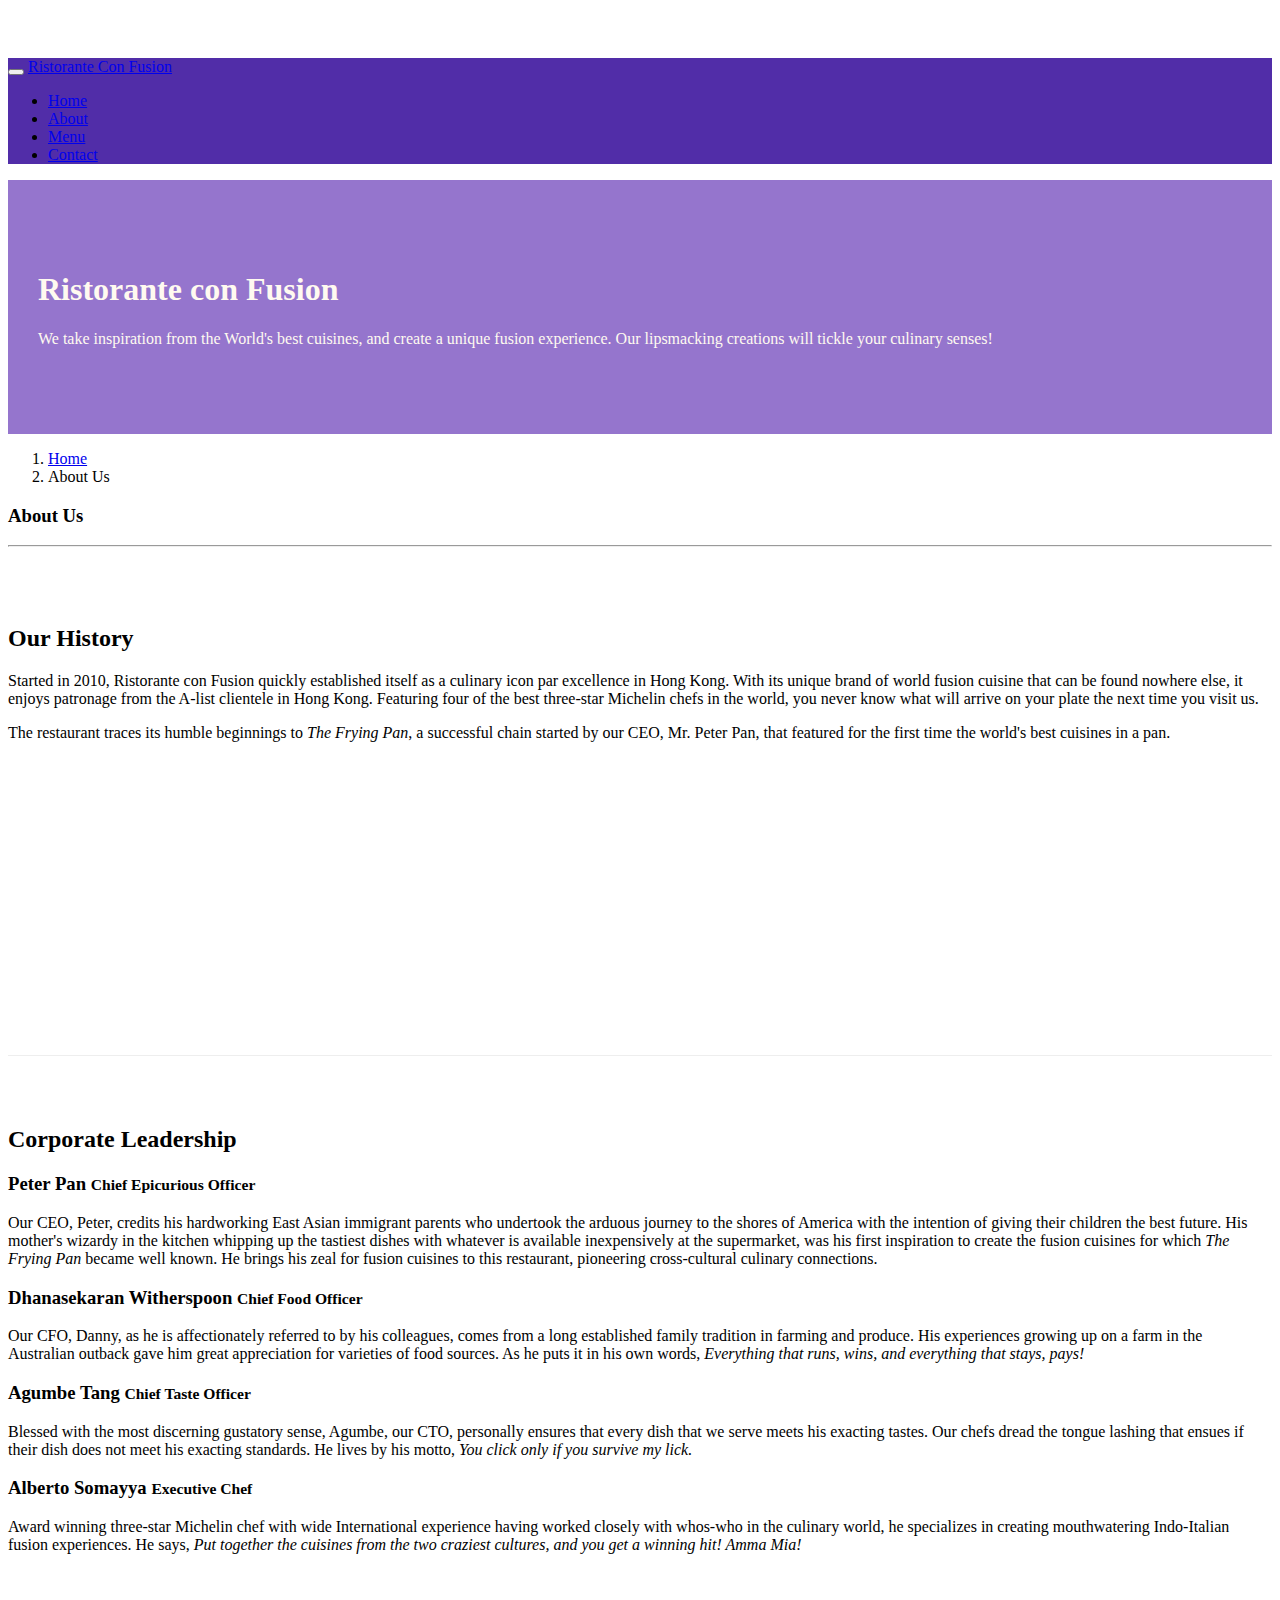
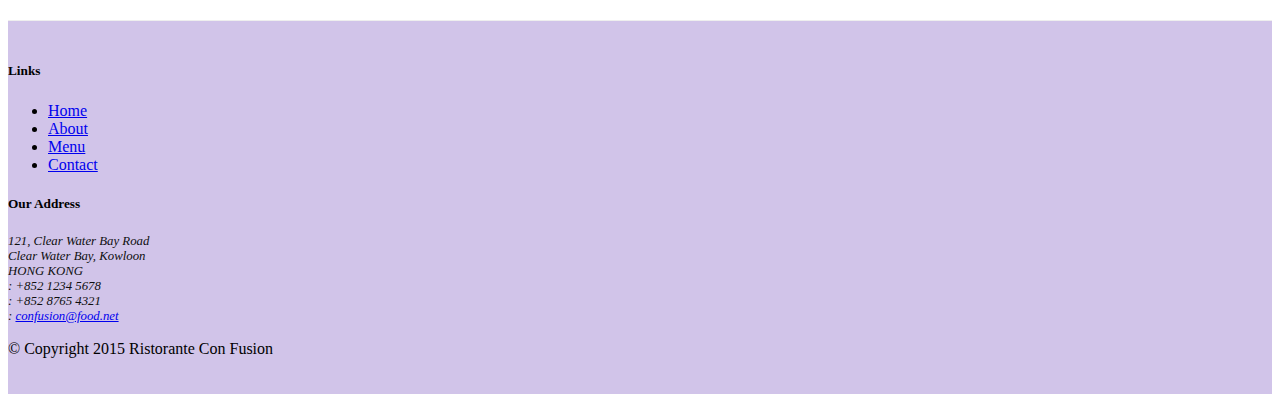
==== aboutus.html @ d4415926 "Add social-media icons and buttons" ====
<!DOCTYPE html>
<html lang="en">

<head>

  <title>Ristorante Con Fusion: About Us</title>

  <meta charset="utf-8">
  <meta name="viewport" content="width=device-width, initial-scale=1, shrink-to-fit=no">
  <meta http-equiv="x-ua-compatible" content="ie=edge">

  <meta name="author" content="Yulia Moldavsky">
  <meta name="description" content="Bootstrap4 course: Assignment 1">

  <!-- Bootstrap CSS -->
  <link rel="stylesheet" href="node_modules/bootstrap/dist/css/bootstrap.min.css">
  <link rel="stylesheet" href="node_modules/font-awesome/css/font-awesome.min.css">
  <link rel="stylesheet" href="css/bootstrap-social.css">
  <link rel="stylesheet" href="css/styles.css">
</head>

<body>

  <nav class="navbar navbar-inverse navbar-toggleable-sm fixed-top">
    <div class="container">

      <div class="navbar-header">
        <button class="navbar-toggler" type="button" data-toggle="collapse" data-target="#myNavbar">
              <span class="navbar-toggler-icon"></span>
            </button>
        <a class="navbar-brand" href="#">Ristorante Con Fusion</a>
      </div>

      <div class="collapse navbar-collapse" id="myNavbar">
        <ul class="navbar-nav">
          <li class="nav-item"><a class="nav-link" href="./index.html"><span class="fa fa-home fa-lg"></span> Home</a></li>
          <li class="nav-item active"><a class="nav-link" href="#"><span class="fa fa-info fa-lg"></span> About</a></li>
          <li class="nav-item"><a class="nav-link" href="#"><span class="fa fa-list fa-lg"></span> Menu</a></li>
          <li class="nav-item"><a class="nav-link" href="#"><span class="fa fa-address-card fa-lg"></span> Contact</a></li>
        </ul>
      </div>
    </div>
  </nav>

  <header class="jumbotron">
    <div class="container">
      <div class="row row-header">
        <div class="col-12 col-sm-8">
          <h1>Ristorante con Fusion</h1>
          <p>We take inspiration from the World's best cuisines, and create a unique fusion experience. Our lipsmacking creations
            will tickle your culinary senses!
          </p>
        </div>
        <div class="col col-sm">
        </div>
      </div>
    </div>
  </header>

  <div class="container">

    <div class="row">
      <ol class="col-12 breadcrumb">
        <li class="breadcrumb-item"><a href="./index.html">Home</a></li>
        <li class="breadcrumb-item active">About Us</li>
      </ol>

      <div class="col-12">
        <h3>About Us</h3>
        <hr>
      </div>
    </div>

    <div class="row row-content">
      <div class="col-12 col-sm-6">
        <h2>Our History</h2>
        <p>Started in 2010, Ristorante con Fusion quickly established itself as a culinary icon par excellence in Hong Kong.
          With its unique brand of world fusion cuisine that can be found nowhere else, it enjoys patronage from the A-list
          clientele in Hong Kong. Featuring four of the best three-star Michelin chefs in the world, you never know what
          will arrive on your plate the next time you visit us.
        </p>
        <p>The restaurant traces its humble beginnings to <em>The Frying Pan</em>, a successful chain started by our CEO, Mr.
          Peter Pan, that featured for the first time the world's best cuisines in a pan.
        </p>
      </div>
      <div class="col col-sm">
      </div>
    </div>

    <div class="row row-content">
      <div class="col-12">
        <h2>Corporate Leadership</h2>
        <h3>Peter Pan <small>Chief Epicurious Officer</small></h3>
        <p class="hidden-xs-down">Our CEO, Peter, credits his hardworking East Asian immigrant parents who undertook the arduous journey to the shores
          of America with the intention of giving their children the best future. His mother's wizardy in the kitchen whipping
          up the tastiest dishes with whatever is available inexpensively at the supermarket, was his first inspiration to
          create the fusion cuisines for which <em>The Frying Pan</em> became well known. He brings his zeal for fusion cuisines
          to this restaurant, pioneering cross-cultural culinary connections.
        </p>
        <h3>Dhanasekaran Witherspoon <small>Chief Food Officer</small></h3>
        <p class="hidden-xs-down">Our CFO, Danny, as he is affectionately referred to by his colleagues, comes from a long established family tradition
          in farming and produce. His experiences growing up on a farm in the Australian outback gave him great appreciation
          for varieties of food sources. As he puts it in his own words, <em>Everything that runs, wins, and everything that stays, pays!</em>
        </p>
        <h3>Agumbe Tang <small>Chief Taste Officer</small></h3>
        <p class="hidden-xs-down">Blessed with the most discerning gustatory sense, Agumbe, our CTO, personally ensures that every dish that we serve
          meets his exacting tastes. Our chefs dread the tongue lashing that ensues if their dish does not meet his exacting
          standards. He lives by his motto, <em>You click only if you survive my lick.</em>
        </p>
        <h3>Alberto Somayya <small>Executive Chef</small></h3>
        <p class="hidden-xs-down">Award winning three-star Michelin chef with wide International experience having worked closely with whos-who in
          the culinary world, he specializes in creating mouthwatering Indo-Italian fusion experiences. He says, <em>Put together the cuisines from the two craziest cultures, and you get a winning hit! Amma Mia!</em>
        </p>
      </div>
    </div>
  </div>

  <footer class="footer">
    <div class="container">
      <div class="row">
        <div class="col-5 offset-1 col-sm-2">
          <h5>Links</h5>
          <ul class="list-unstyled">
            <li><a href="./index.html">Home</a></li>
            <li><a href="#">About</a></li>
            <li><a href="#">Menu</a></li>
            <li><a href="#">Contact</a></li>
          </ul>
        </div>
        <div class="col-6 col-sm-5">
          <h5>Our Address</h5>
          <address>
            121, Clear Water Bay Road
            <br> Clear Water Bay, Kowloon
            <br> HONG KONG
            <br> <i class="fa fa-phone fa-lg"></i>: +852 1234 5678
            <br> <i class="fa fa-fax fa-lg"></i>: +852 8765 4321
            <br> <i class="fa fa-envelope fa-lg"></i>: <a href="mailto:confusion@food.net">confusion@food.net</a>
          </address>
        </div>
        <div class="col-sm align-self-center">
          <div class="medialinks">
            <a class="btn btn-social-icon btn-google-plus" href="http://google.com/+"><i class="fa fa-google-plus"></i></a>
            <a class="btn btn-social-icon btn-facebook" href="http://www.facebook.com/profile.php?id="><i class="fa fa-facebook"></i></a>
            <a class="btn btn-social-icon btn-linkedin" href="http://www.linkedin.com/in/"><i class="fa fa-linkedin"></i></a>
            <a class="btn btn-social-icon btn-twitter" href="http://twitter.com/"><i class="fa fa-twitter"></i></a>
            <a class="btn btn-social-icon btn-youtube" href="http://youtube.com/"><i class="fa fa-youtube"></i></a>
            <a class="btn btn-social-icon" href="mailto:"><i class="fa fa-envelope-o"></i></a>
          </div>
        </div>
      </div>
      <div class="row justify-content-center">
        <div class="col-auto">
          <p>© Copyright 2015 Ristorante Con Fusion</p>
        </div>
      </div>
    </div>
  </footer>

  <!-- jQuery first, then Tether, then Bootstrap JS. -->
  <script src="node_modules/jquery/dist/jquery.min.js"></script>
  <script src="node_modules/tether/dist/js/tether.min.js"></script>
  <script src="node_modules/bootstrap/dist/js/bootstrap.min.js"></script>

</body>

</html>
---- css/styles.css ----
.row-header{
  margin:0px auto;
  padding:0px;
}

.row-content {
  margin:0px auto;
  padding: 50px 0px 50px 0px;
  border-bottom: 1px ridge;
  min-height:400px;
}

.footer {
  background-color: #D1C4E9;
  margin:0px auto;
  padding: 20px 0px 20px 0px;
}

.jumbotron {
  padding:70px 30px 70px 30px;
  margin:0px auto;
  background: #9575CD ;
  color:floralwhite;
}

address {
  font-size:80%;
  margin:0px;
  color:#0f0f0f;
}

.medialinks {
  text-align:center;
}

body {
  padding:50px 0px 0px 0px;
  z-index:0;
}

.navbar-inverse {
   background-color: #512DA8;
}
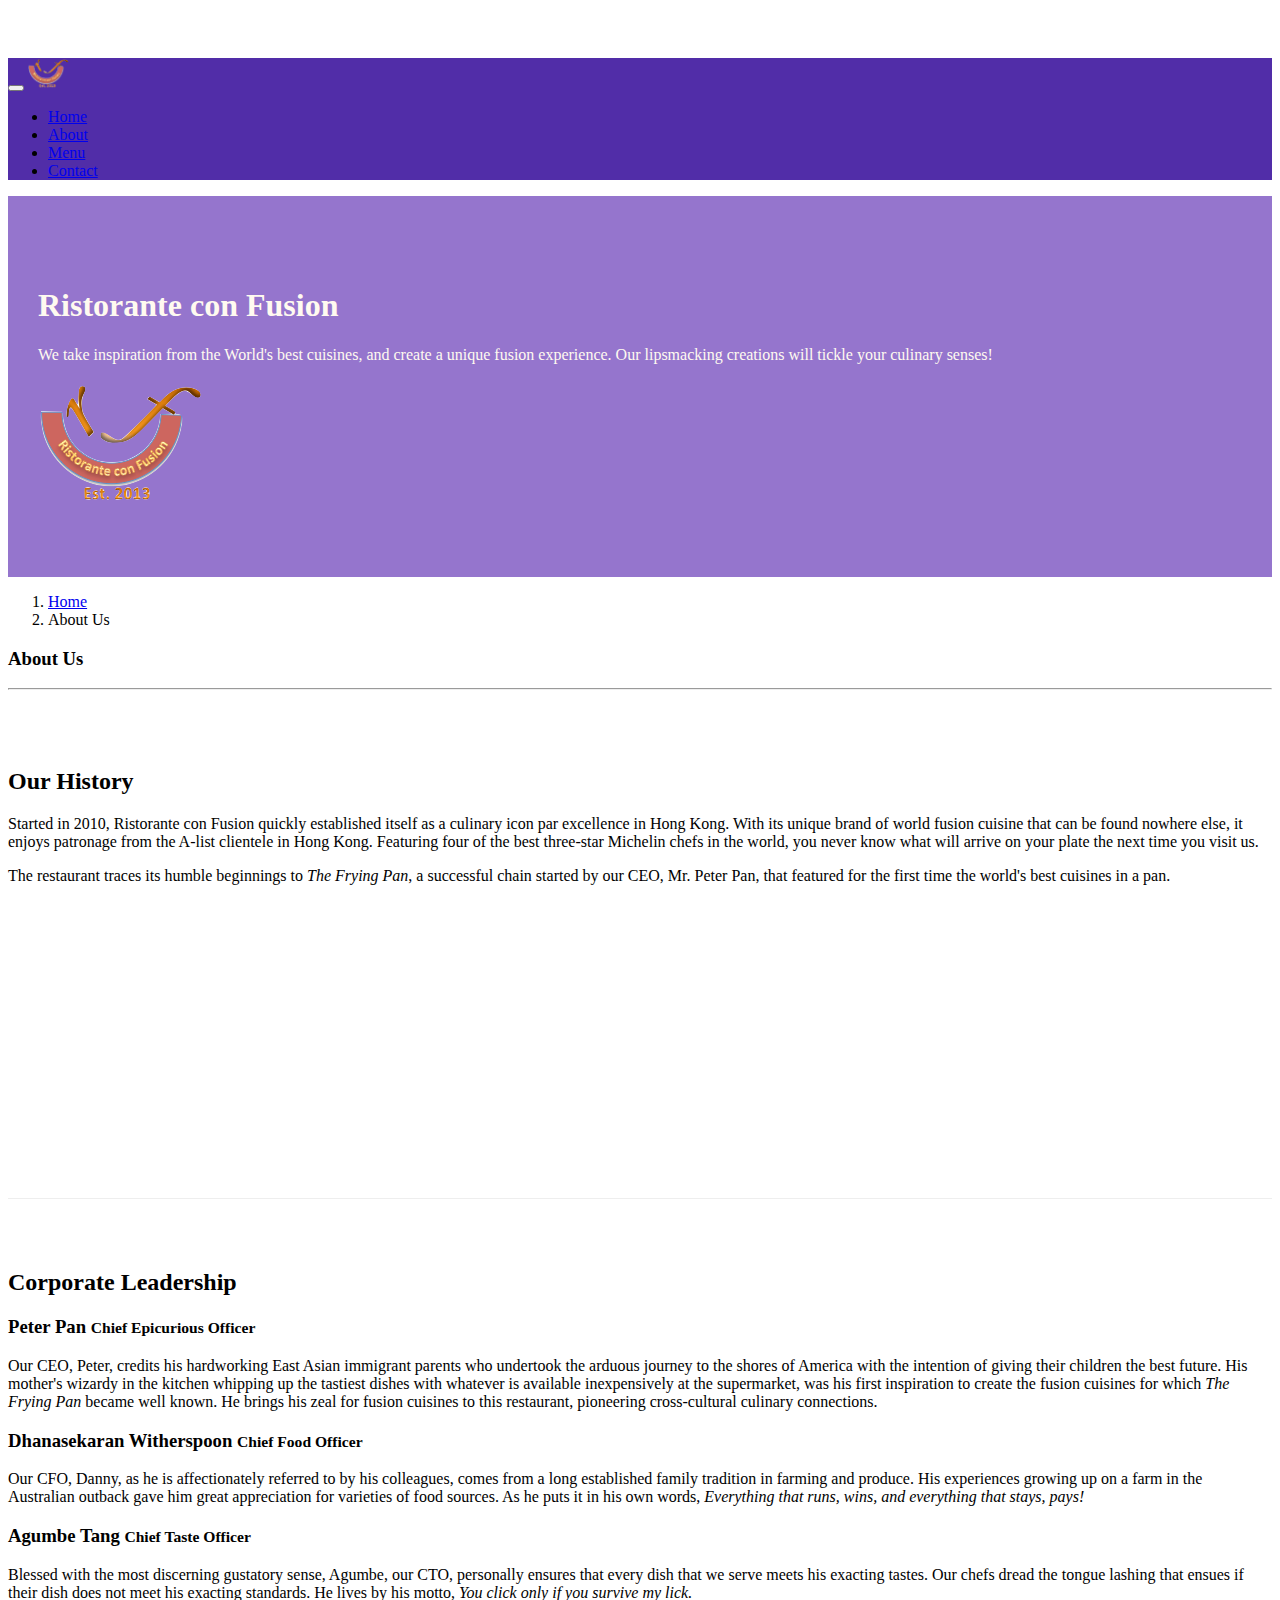
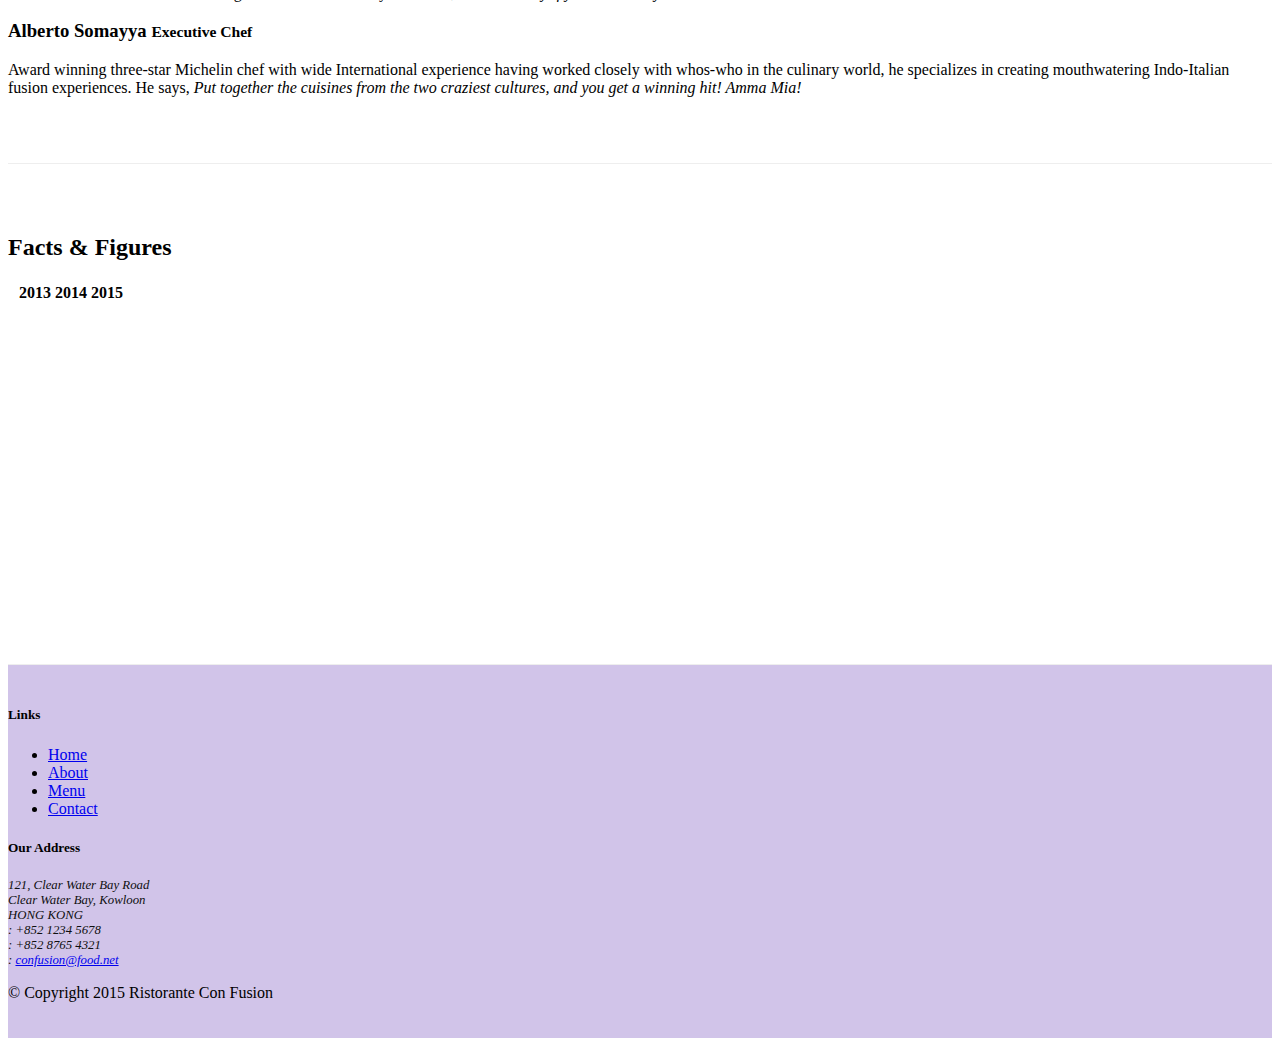
==== commit 1e09fed8: "Add logo image" ====
--- a/aboutus.html
+++ b/aboutus.html
@@ -27,8 +27,8 @@
       <div class="navbar-header">
         <button class="navbar-toggler" type="button" data-toggle="collapse" data-target="#myNavbar">
               <span class="navbar-toggler-icon"></span>
-            </button>
-        <a class="navbar-brand" href="#">Ristorante Con Fusion</a>
+        </button>
+        <a class="navbar-brand" href="#"><img src="img/logo.png" height="30" width="41"></a>
       </div>
 
       <div class="collapse navbar-collapse" id="myNavbar">
@@ -51,7 +51,8 @@
             will tickle your culinary senses!
           </p>
         </div>
-        <div class="col col-sm">
+        <div class="col col-sm align-self-center">
+          <img class="img-fluid" src="img/logo.png">
         </div>
       </div>
     </div>
@@ -113,6 +114,26 @@
         </p>
       </div>
     </div>
+
+    <div class="row row-content">
+      <div class="col-12 col-sm-9">
+        <h2>Facts &amp; Figures</h2>
+        <div class="table-responsive">
+          <table class="table table-striped">
+            <thead class="thead-inverse">
+              <tr>
+                <th>&nbsp;</th>
+                <th>2013</th>
+                <th>2014</th>
+                <th>2015</th>
+              </tr>
+            </thead>
+          </table>
+        </div>
+      </div>
+      <div class="col-12 col-sm-3">
+      </div>
+    </div>
   </div>
 
   <footer class="footer">
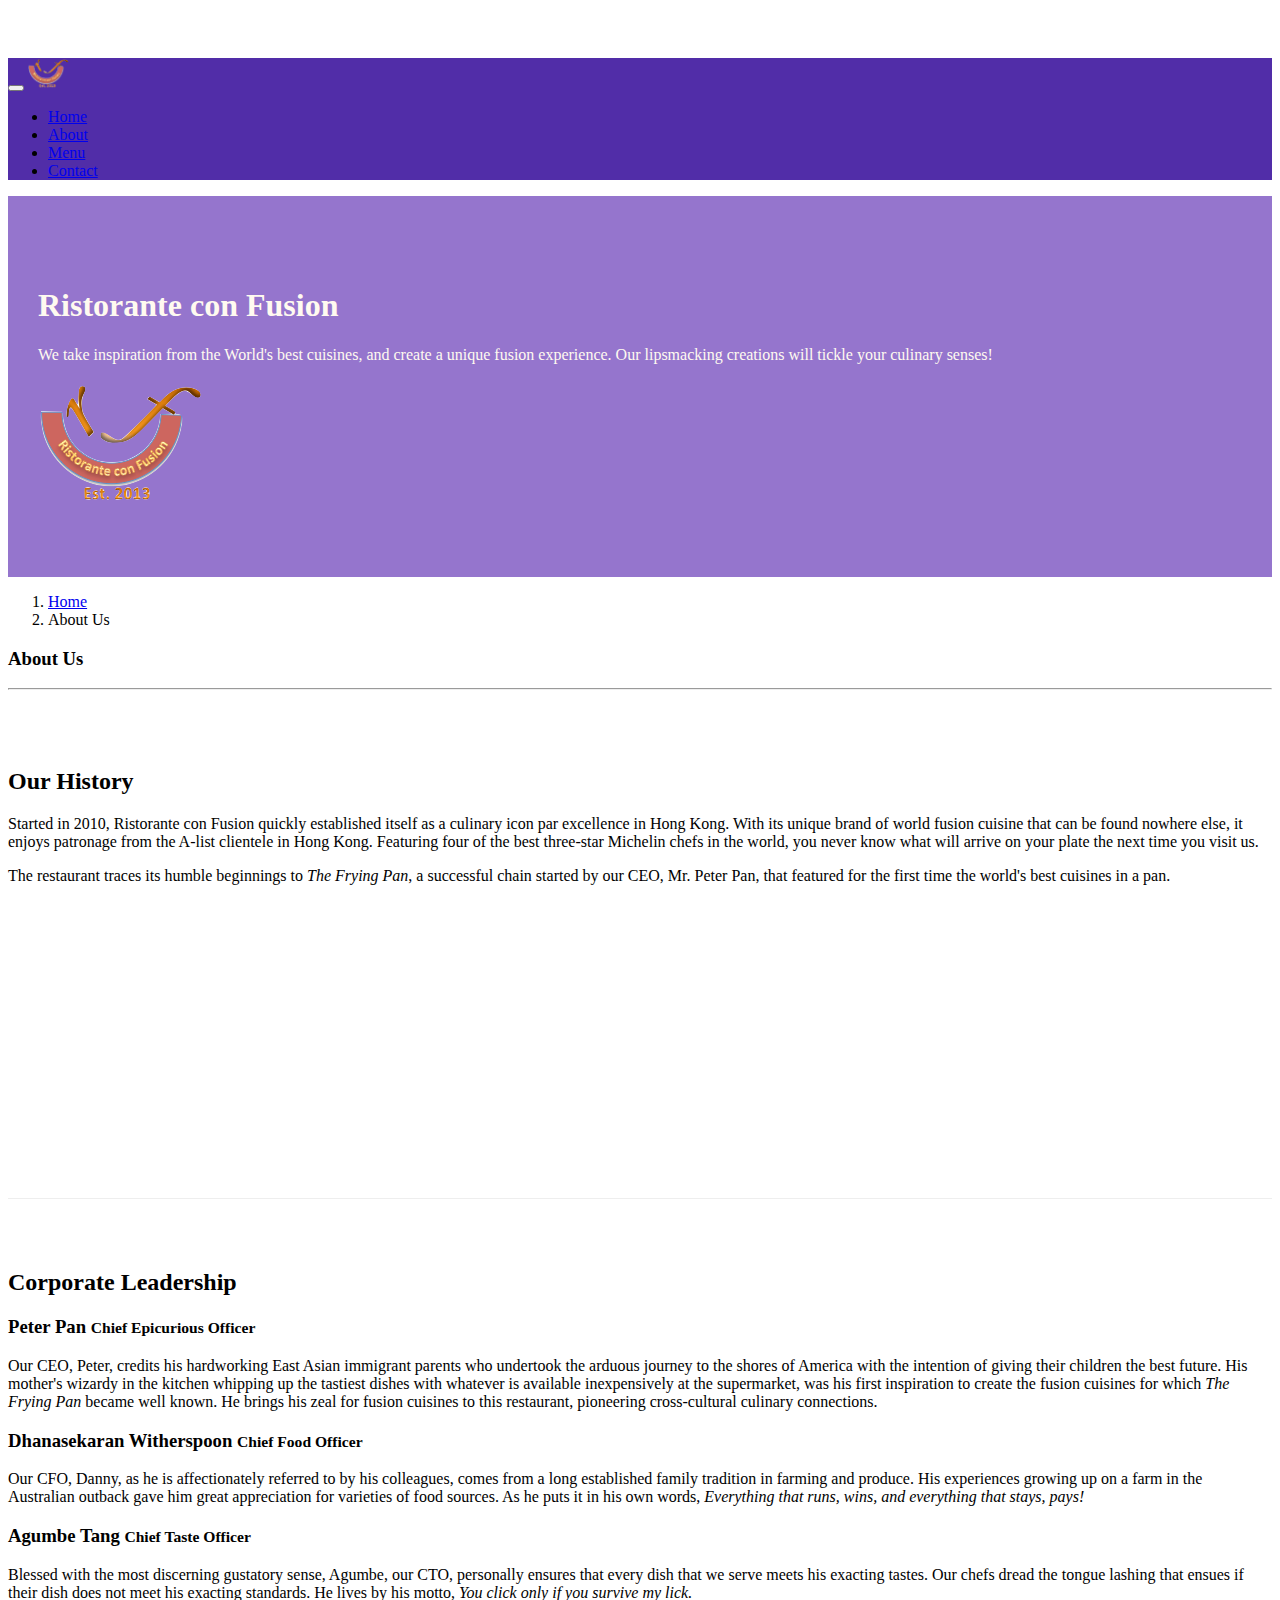
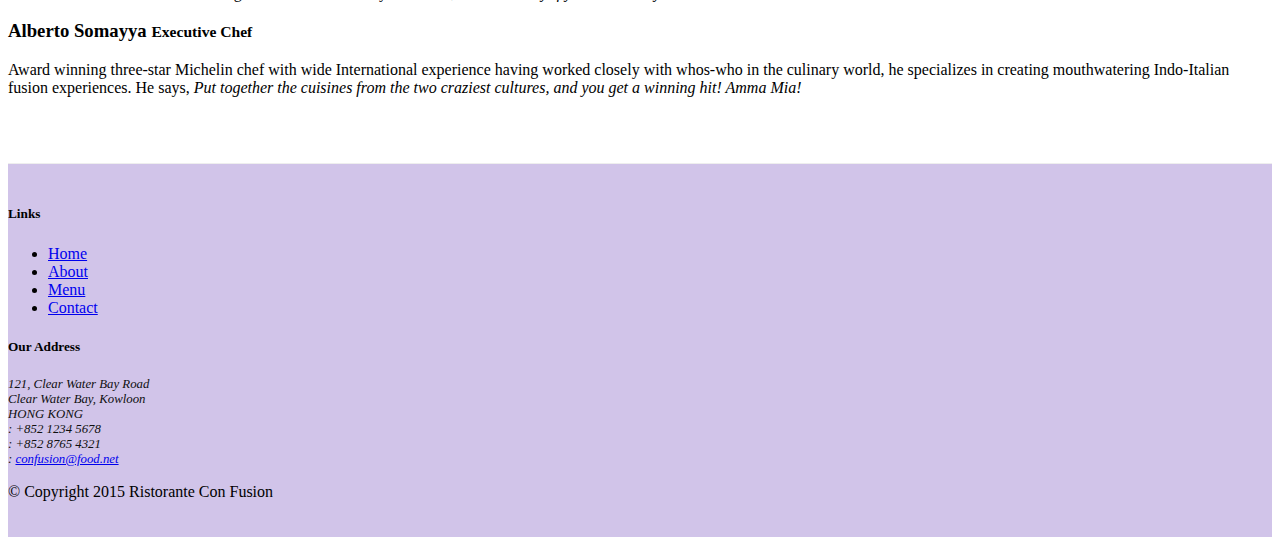
==== commit 28540e39: "Tables and Cards" ====
--- a/aboutus.html
+++ b/aboutus.html
@@ -36,7 +36,7 @@
           <li class="nav-item"><a class="nav-link" href="./index.html"><span class="fa fa-home fa-lg"></span> Home</a></li>
           <li class="nav-item active"><a class="nav-link" href="#"><span class="fa fa-info fa-lg"></span> About</a></li>
           <li class="nav-item"><a class="nav-link" href="#"><span class="fa fa-list fa-lg"></span> Menu</a></li>
-          <li class="nav-item"><a class="nav-link" href="#"><span class="fa fa-address-card fa-lg"></span> Contact</a></li>
+          <li class="nav-item"><a class="nav-link" href="./contactus.html"><span class="fa fa-address-card fa-lg"></span> Contact</a></li>
         </ul>
       </div>
     </div>
@@ -115,25 +115,8 @@
       </div>
     </div>
 
-    <div class="row row-content">
-      <div class="col-12 col-sm-9">
-        <h2>Facts &amp; Figures</h2>
-        <div class="table-responsive">
-          <table class="table table-striped">
-            <thead class="thead-inverse">
-              <tr>
-                <th>&nbsp;</th>
-                <th>2013</th>
-                <th>2014</th>
-                <th>2015</th>
-              </tr>
-            </thead>
-          </table>
-        </div>
-      </div>
-      <div class="col-12 col-sm-3">
-      </div>
-    </div>
+
+
   </div>
 
   <footer class="footer">
@@ -145,7 +128,7 @@
             <li><a href="./index.html">Home</a></li>
             <li><a href="#">About</a></li>
             <li><a href="#">Menu</a></li>
-            <li><a href="#">Contact</a></li>
+            <li><a href="./contactus.html">Contact</a></li>
           </ul>
         </div>
         <div class="col-6 col-sm-5">
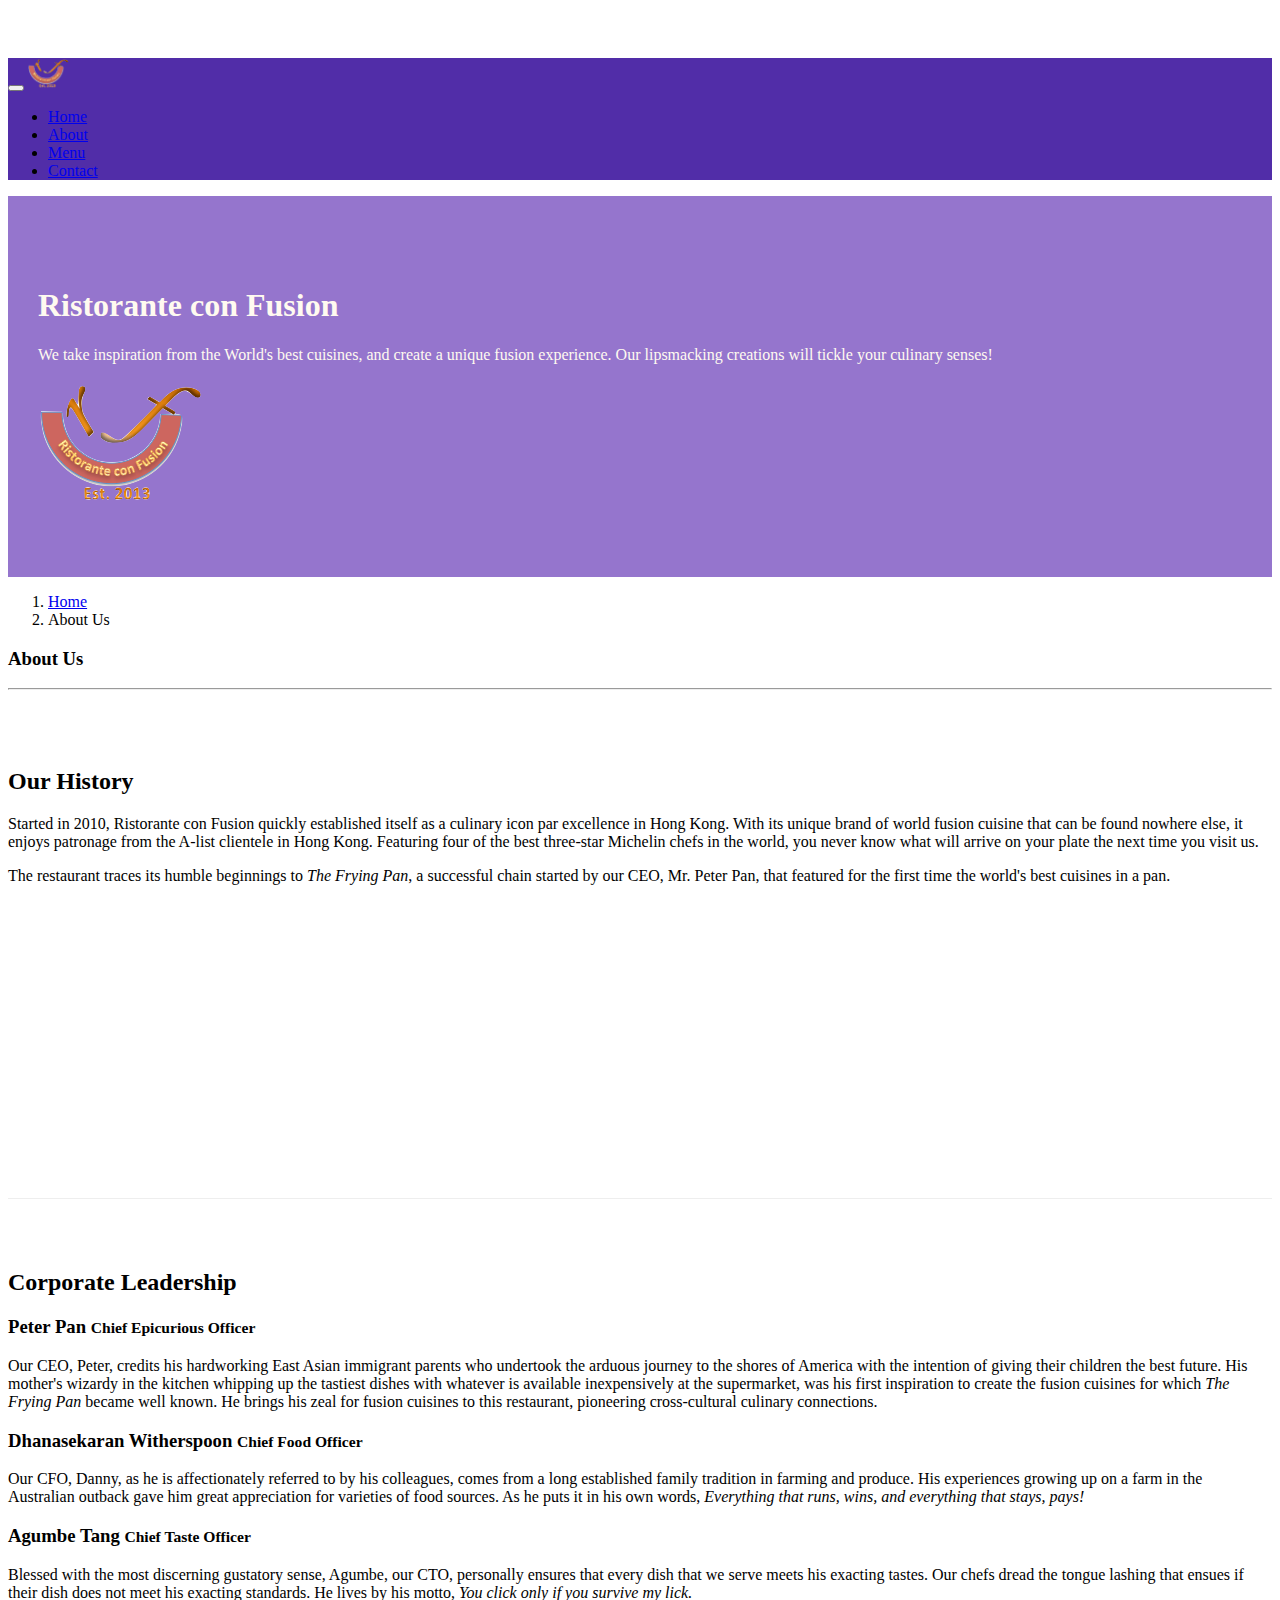
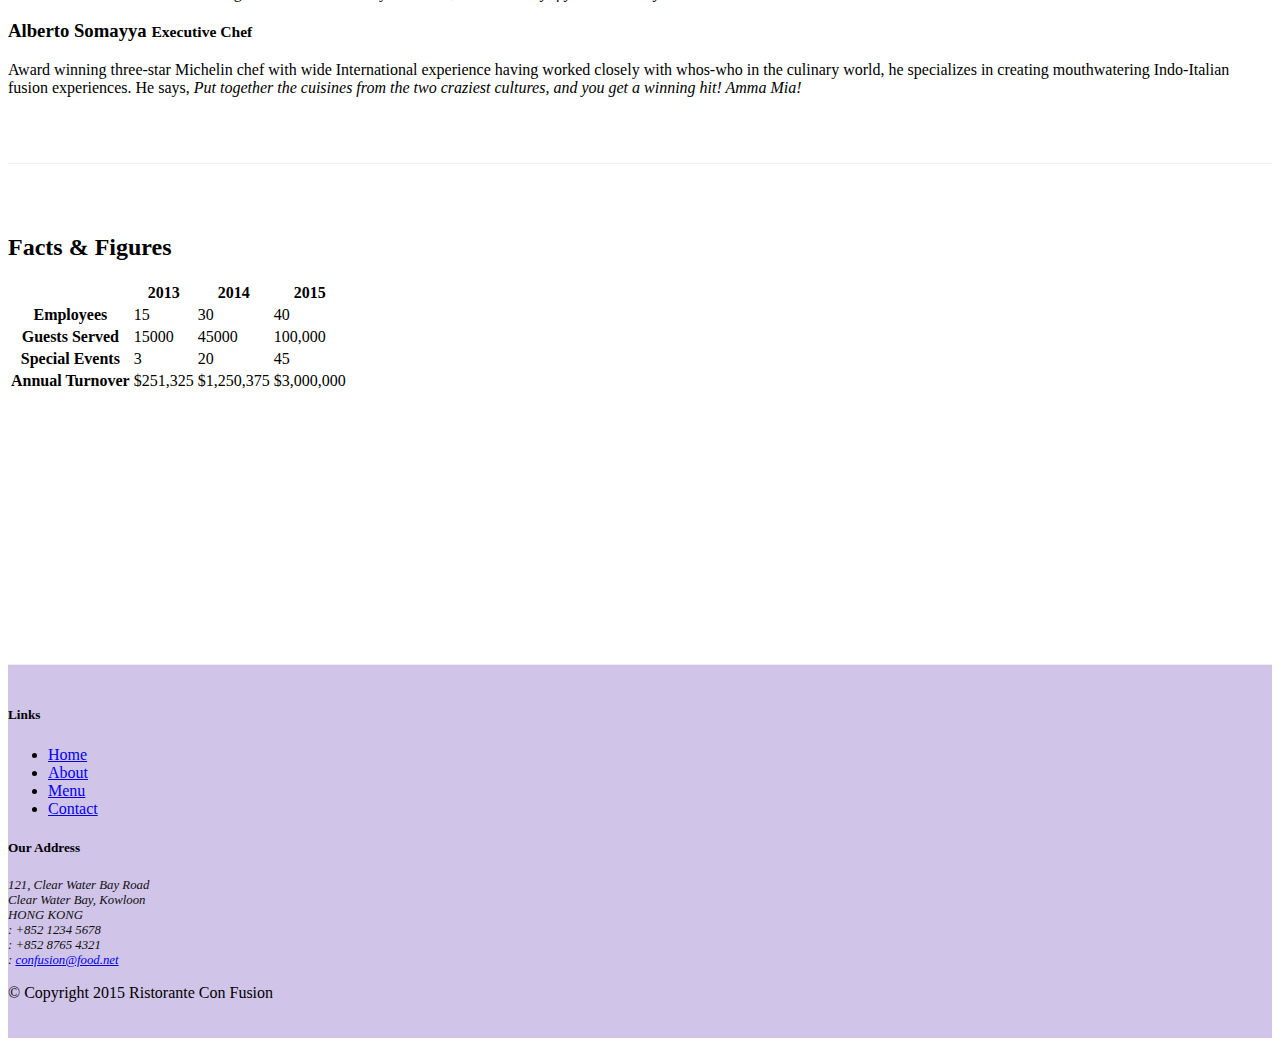
==== commit d75bfbfb: "Add a TABLE to aboutus.html" ====
--- a/aboutus.html
+++ b/aboutus.html
@@ -115,7 +115,56 @@
       </div>
     </div>
 
-
+    <div class="row row-content">
+      <div class="col-12 col-sm-9">
+        <h2>Facts &amp; Figures</h2>
+        <!-- 'table-responsive' makes the table horizontally scrollable on small screens. -->
+        <div class="table-responsive">
+          <!-- 'table-striped' colors alternate rows in different colors -->
+          <table class="table table-striped">
+            <!-- 'thead-inverse'colors the heading in dark color -->
+            <thead class="thead-inverse">
+              <tr>
+                <th>&nbsp;</th>
+                <th>2013</th>
+                <th>2014</th>
+                <th>2015</th>
+              </tr>
+            </thead>
+            <tbody>
+              <tr>
+                <th>Employees</th>
+                <td>15</td>
+                <td>30</td>
+                <td>40</td>
+              </tr>
+              <tr>
+                <th>Guests Served</th>
+                <td>15000</td>
+                <td>45000</td>
+                <td>100,000</td>
+              </tr>
+              <tr>
+                <th>Special Events</th>
+                <td>3</td>
+                <td>20</td>
+                <td>45</td>
+              </tr>
+              <tr>
+                <th>Annual Turnover</th>
+                <td>$251,325</td>
+                <td>$1,250,375</td>
+                <td>$3,000,000</td>
+              </tr>
+
+            </tbody>
+          </table>
+        </div>
+      </div>
+
+      <div class="col-12 col-sm-3">
+      </div>
+    </div>
 
   </div>
 
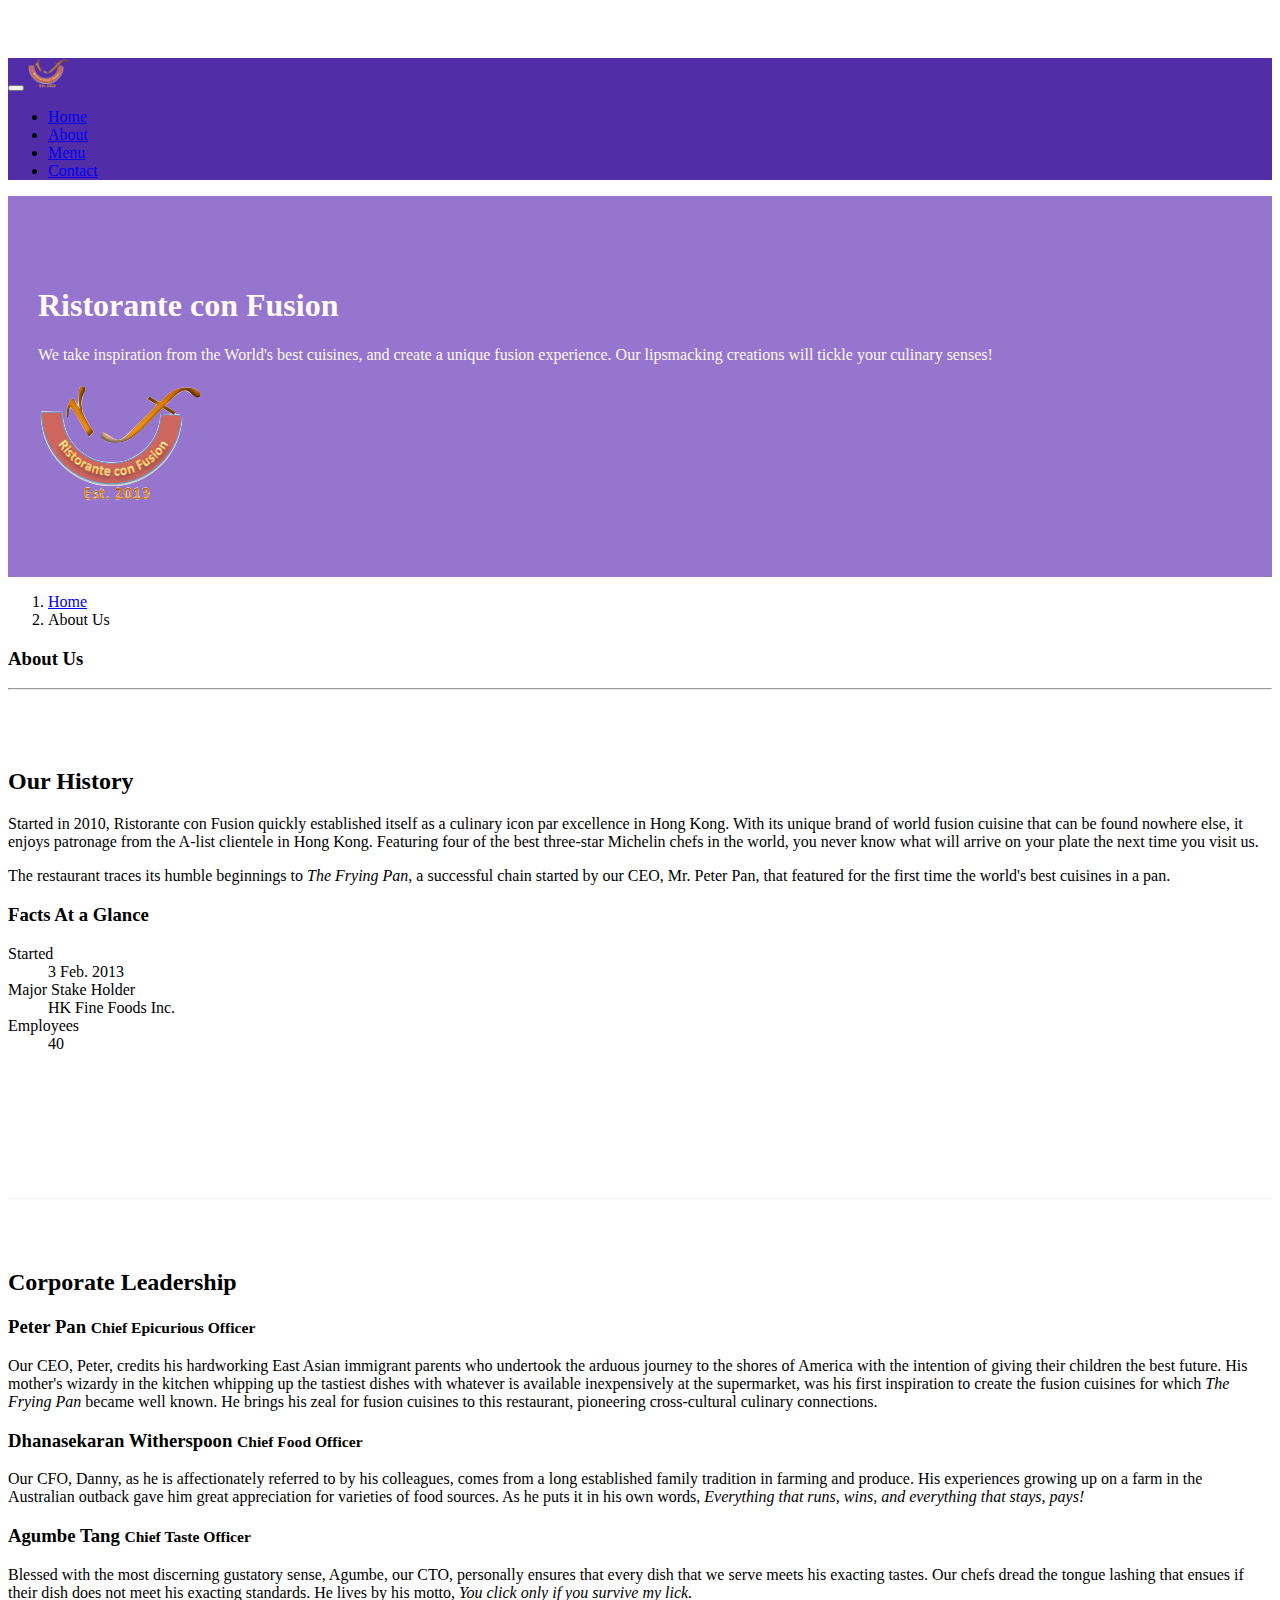
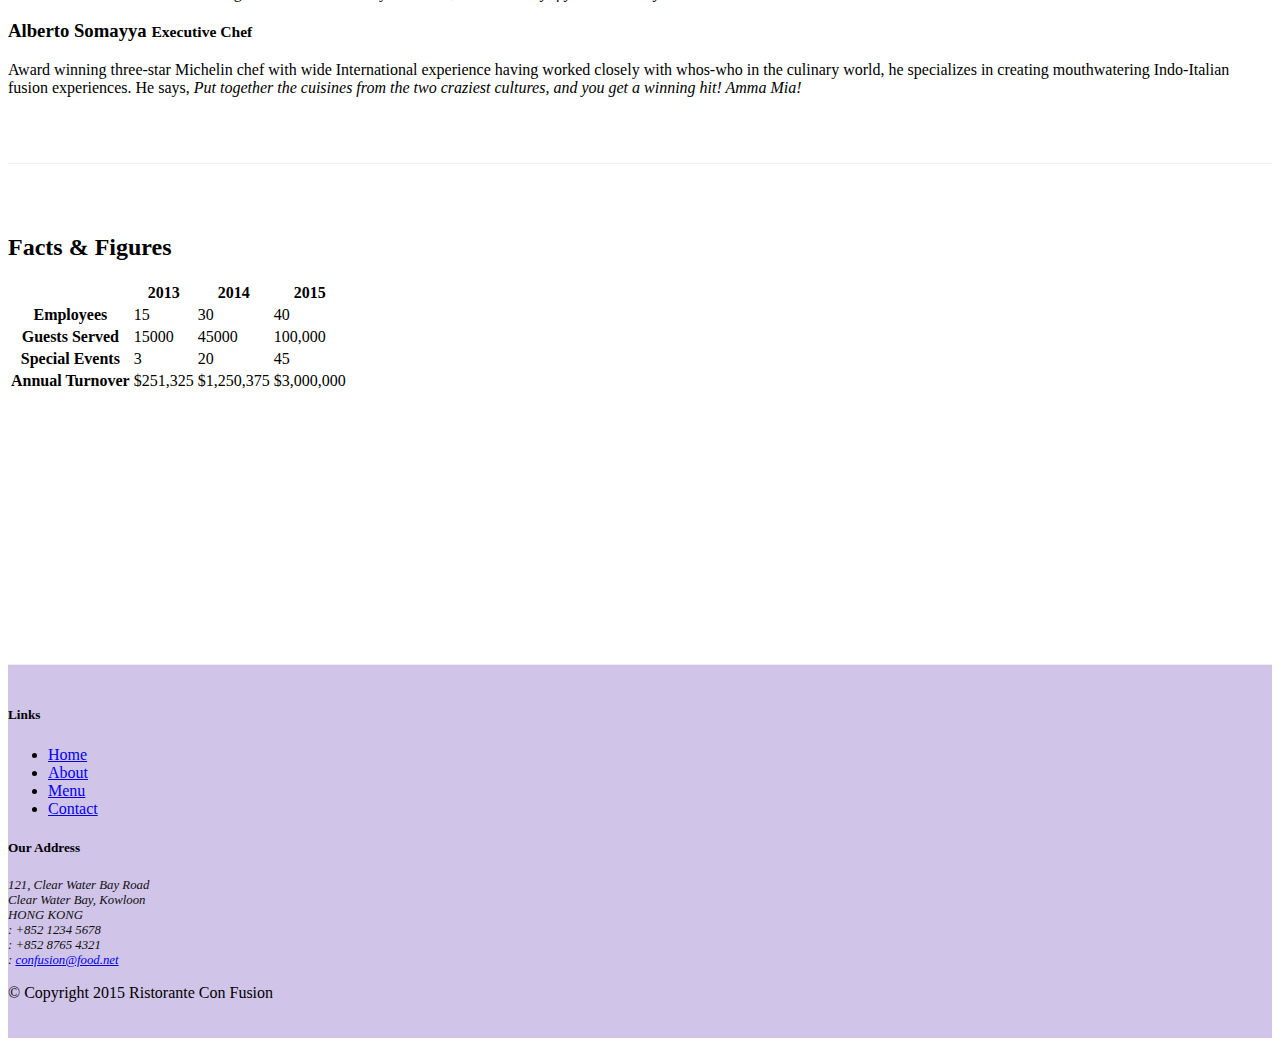
==== commit ef9e54dc: "Add a CARD instead of table: use 'card', 'card-header', 'card-block' classes" ====
--- a/aboutus.html
+++ b/aboutus.html
@@ -73,7 +73,7 @@
     </div>
 
     <div class="row row-content">
-      <div class="col-12 col-sm-6">
+      <div class="col-sm-6">
         <h2>Our History</h2>
         <p>Started in 2010, Ristorante con Fusion quickly established itself as a culinary icon par excellence in Hong Kong.
           With its unique brand of world fusion cuisine that can be found nowhere else, it enjoys patronage from the A-list
@@ -84,7 +84,21 @@
           Peter Pan, that featured for the first time the world's best cuisines in a pan.
         </p>
       </div>
-      <div class="col col-sm">
+      <div class="col-sm-6">
+        <div class="card">
+          <h3 class="card-header bg-primary text-white">Facts At a Glance</h3>
+          <div class="card-block">
+            <!-- 'dl' means Description List, 'dt' is Description Title, 'dd is Description Data' -->
+            <dl class="row">
+              <dt class="col-6">Started</dt>
+              <dd class="col-6">3 Feb. 2013</dd>
+              <dt class="col-6">Major Stake Holder</dt>
+              <dd class="col-6">HK Fine Foods Inc.</dd>
+              <dt class="col-6">Employees</dt>
+              <dd class="col-6">40</dd>
+            </dl>
+          </div>
+        </div>
       </div>
     </div>
 
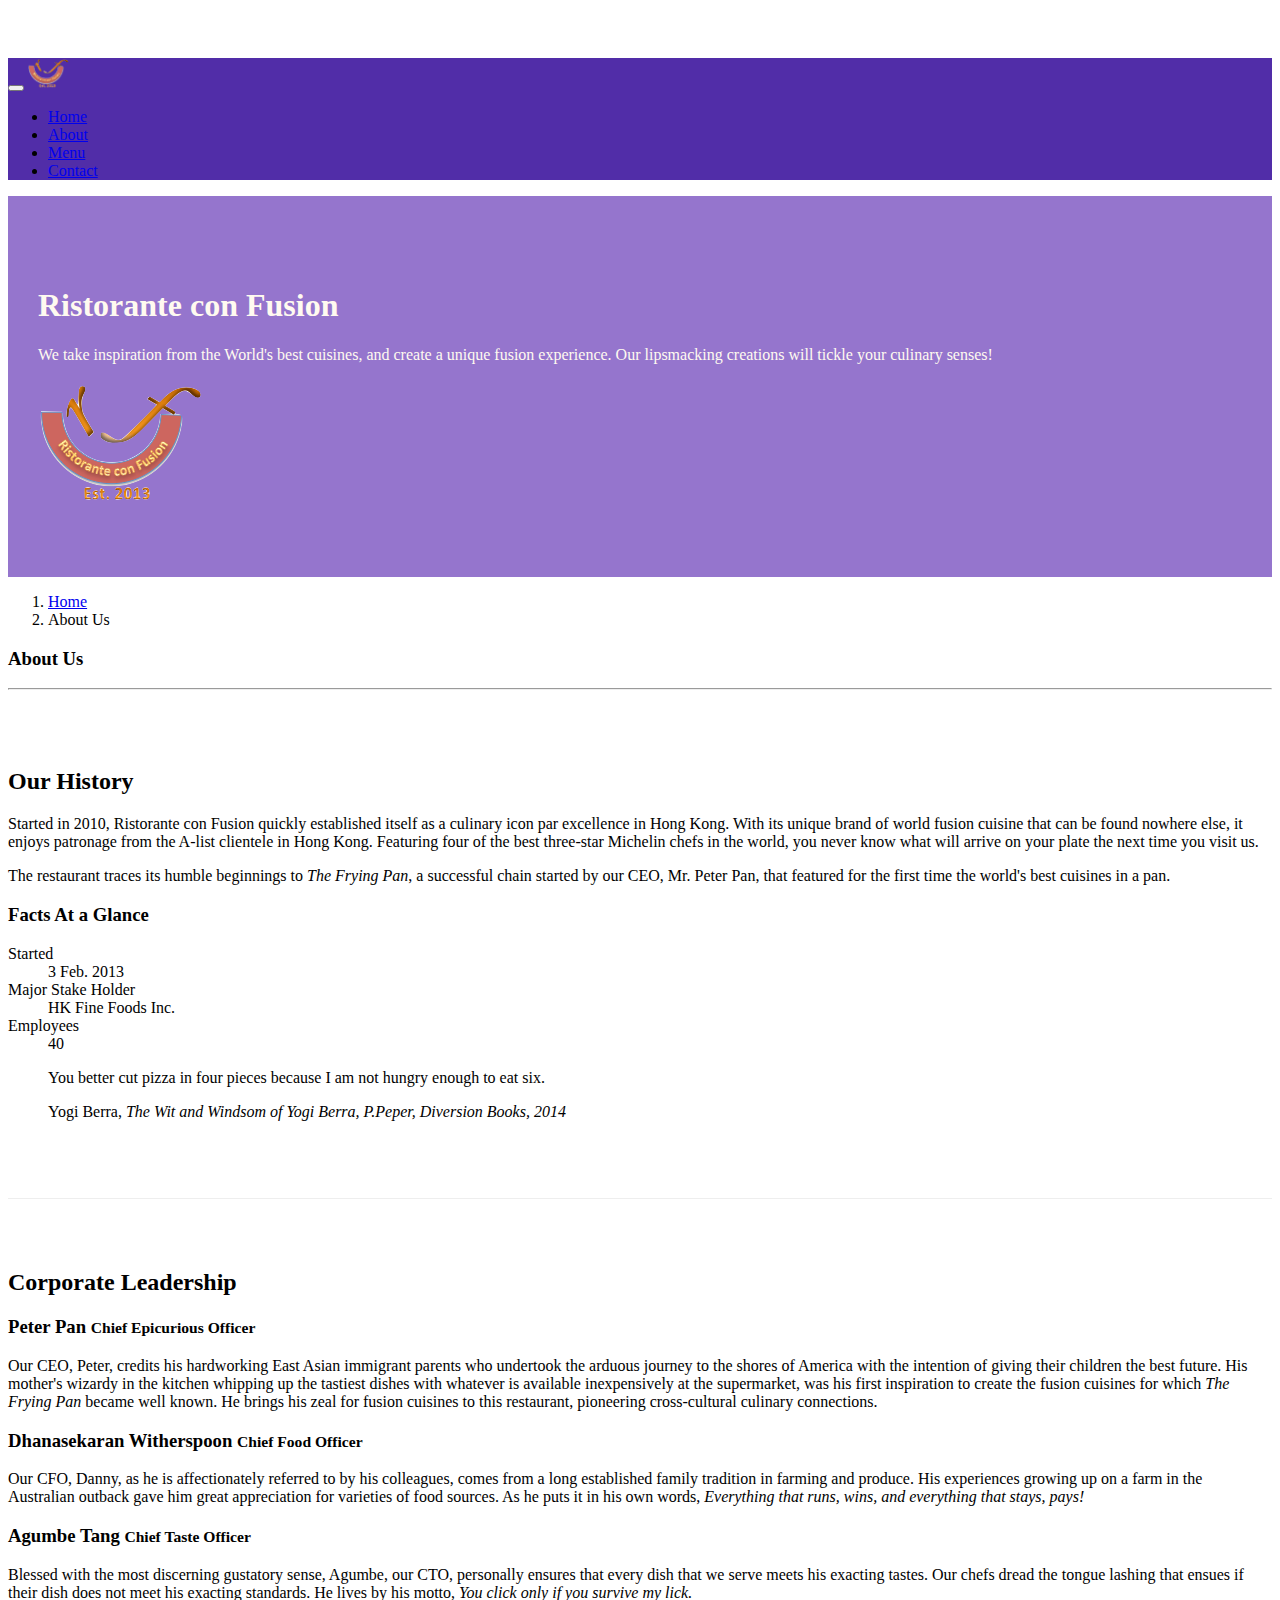
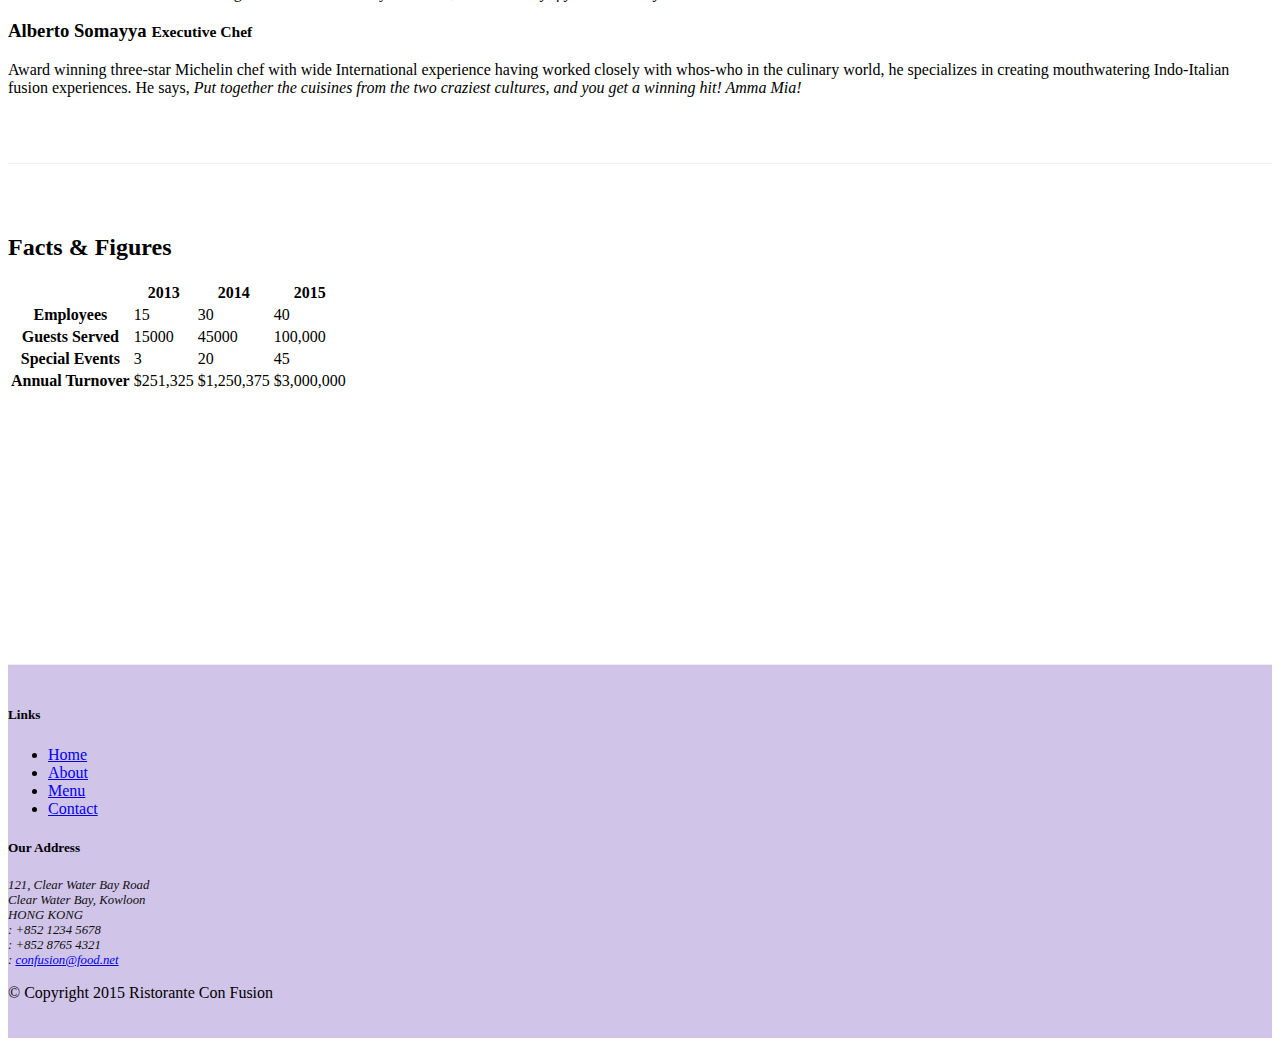
==== commit f61b8ea1: "Add a card to show the quatation: use 'blockquate-footer' and <cite>" ====
--- a/aboutus.html
+++ b/aboutus.html
@@ -84,6 +84,7 @@
           Peter Pan, that featured for the first time the world's best cuisines in a pan.
         </p>
       </div>
+      <!-- Add a card that looks like a table, occuies half of the row -->
       <div class="col-sm-6">
         <div class="card">
           <h3 class="card-header bg-primary text-white">Facts At a Glance</h3>
@@ -100,6 +101,21 @@
           </div>
         </div>
       </div>
+      <!-- Add a card to represent a quote, occupies the whole row -->
+      <div class="col-sm-12">
+          <!-- 'card-block' is specified together with 'card' which meand this card will not have a header  -->
+          <!-- 'bg-gaded' means the background will be faded -->
+          <div class="card card-block bg-faded">
+            <blockquote class="blockquote">
+              <!-- 'mb-0'means bottom margin is 0, this is needed to place the text correctly??? -->
+              <p class="mb-0">You better cut pizza in four pieces because I am not hungry enough to eat six.</p>
+              <footer class="blockquote-footer">Yogi Berra, 
+                <cite title="Source Title">The Wit and Windsom of Yogi Berra, P.Peper, Diversion Books, 2014
+                </cite>
+              </footer>
+            </blockquote>
+          </div>
+      </div>
     </div>
 
     <div class="row row-content">
